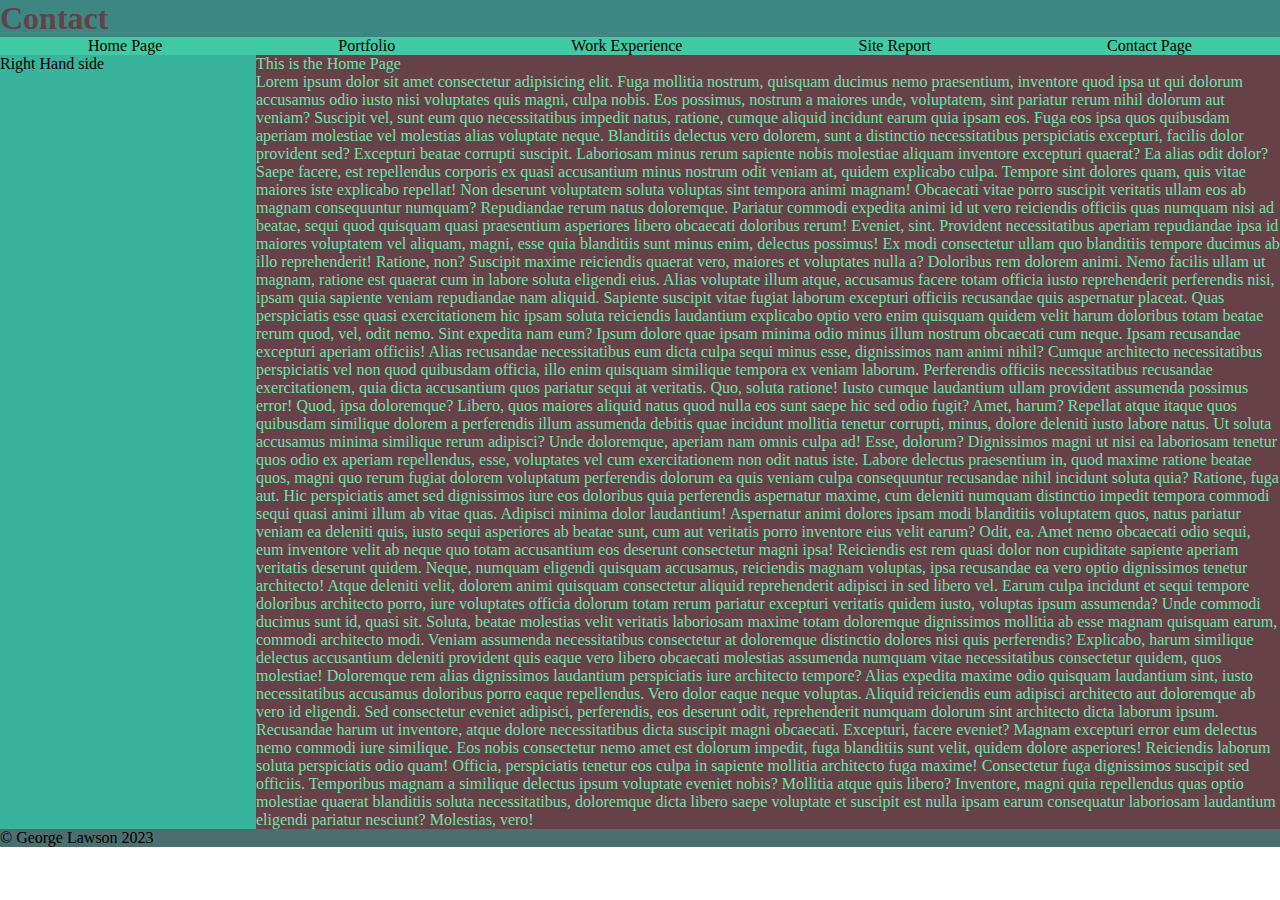
==== contact.html @ 68b1613f "Menu Links & Titles" ====
<!DOCTYPE html>
<html lang="en">
<head>
    <meta charset="UTF-8">
    <meta http-equiv="X-UA-Compatible" content="IE=edge">
    <meta name="viewport" content="width=device-width, initial-scale=1.0">
    <title>Contact</title>
    <link rel="stylesheet" href="style.css">
    <link rel="stylesheet" href="style.css" media="screen">
    <link rel="stylesheet" href="mobile.css" media="screen and (max-width: 800px)">
    <link rel="stylesheet" href="desktop.css" media="screen and (min-width: 800px)">
</head>
<body id="clicked">

    <header>

    <a class="on showNavFlip" href="#clicked"></a>
    <a class="off showNav" href="#"></a>

    <h1>Contact</h1>
    </header>

    <nav>
        <ul>
            <li>Home Page
                <ul>
                    <li><a href="index.html">Home Page</a></li>
                </ul>
            </li>
            <li>Portfolio
                <ul>
                    <li><a href="portfolio.html">Portfolio</a></li>
                </ul>
            </li>
            <li>Work Experience
                <ul>
                    <li><a href="workexperience.html">Work Experience</a></li>
                </ul>
            </li>
            <li>Site Report
                <ul>
                    <li><a href="sitereport.html">Site Report</a></li>
                </ul>
            </li>
            <li>Contact Page
                <ul>
                    <li><a href="contact.html">Contact Page</a></li>
                </ul>
            </li>
        </ul>
    </nav>

    <main>
        <p>This is the Home Page</p>
        <p>Lorem ipsum dolor sit amet consectetur adipisicing elit. Fuga mollitia nostrum, quisquam ducimus nemo praesentium, inventore quod ipsa ut qui dolorum accusamus odio iusto nisi voluptates quis magni, culpa nobis.
        Eos possimus, nostrum a maiores unde, voluptatem, sint pariatur rerum nihil dolorum aut veniam? Suscipit vel, sunt eum quo necessitatibus impedit natus, ratione, cumque aliquid incidunt earum quia ipsam eos.
        Fuga eos ipsa quos quibusdam aperiam molestiae vel molestias alias voluptate neque. Blanditiis delectus vero dolorem, sunt a distinctio necessitatibus perspiciatis excepturi, facilis dolor provident sed? Excepturi beatae corrupti suscipit.
        Laboriosam minus rerum sapiente nobis molestiae aliquam inventore excepturi quaerat? Ea alias odit dolor? Saepe facere, est repellendus corporis ex quasi accusantium minus nostrum odit veniam at, quidem explicabo culpa.
        Tempore sint dolores quam, quis vitae maiores iste explicabo repellat! Non deserunt voluptatem soluta voluptas sint tempora animi magnam! Obcaecati vitae porro suscipit veritatis ullam eos ab magnam consequuntur numquam?
        Repudiandae rerum natus doloremque. Pariatur commodi expedita animi id ut vero reiciendis officiis quas numquam nisi ad beatae, sequi quod quisquam quasi praesentium asperiores libero obcaecati doloribus rerum! Eveniet, sint.
        Provident necessitatibus aperiam repudiandae ipsa id maiores voluptatem vel aliquam, magni, esse quia blanditiis sunt minus enim, delectus possimus! Ex modi consectetur ullam quo blanditiis tempore ducimus ab illo reprehenderit!
        Ratione, non? Suscipit maxime reiciendis quaerat vero, maiores et voluptates nulla a? Doloribus rem dolorem animi. Nemo facilis ullam ut magnam, ratione est quaerat cum in labore soluta eligendi eius.
        Alias voluptate illum atque, accusamus facere totam officia iusto reprehenderit perferendis nisi, ipsam quia sapiente veniam repudiandae nam aliquid. Sapiente suscipit vitae fugiat laborum excepturi officiis recusandae quis aspernatur placeat.
        Quas perspiciatis esse quasi exercitationem hic ipsam soluta reiciendis laudantium explicabo optio vero enim quisquam quidem velit harum doloribus totam beatae rerum quod, vel, odit nemo. Sint expedita nam eum?
        Ipsum dolore quae ipsam minima odio minus illum nostrum obcaecati cum neque. Ipsam recusandae excepturi aperiam officiis! Alias recusandae necessitatibus eum dicta culpa sequi minus esse, dignissimos nam animi nihil?
        Cumque architecto necessitatibus perspiciatis vel non quod quibusdam officia, illo enim quisquam similique tempora ex veniam laborum. Perferendis officiis necessitatibus recusandae exercitationem, quia dicta accusantium quos pariatur sequi at veritatis.
        Quo, soluta ratione! Iusto cumque laudantium ullam provident assumenda possimus error! Quod, ipsa doloremque? Libero, quos maiores aliquid natus quod nulla eos sunt saepe hic sed odio fugit? Amet, harum?
        Repellat atque itaque quos quibusdam similique dolorem a perferendis illum assumenda debitis quae incidunt mollitia tenetur corrupti, minus, dolore deleniti iusto labore natus. Ut soluta accusamus minima similique rerum adipisci?
        Unde doloremque, aperiam nam omnis culpa ad! Esse, dolorum? Dignissimos magni ut nisi ea laboriosam tenetur quos odio ex aperiam repellendus, esse, voluptates vel cum exercitationem non odit natus iste.
        Labore delectus praesentium in, quod maxime ratione beatae quos, magni quo rerum fugiat dolorem voluptatum perferendis dolorum ea quis veniam culpa consequuntur recusandae nihil incidunt soluta quia? Ratione, fuga aut.
        Hic perspiciatis amet sed dignissimos iure eos doloribus quia perferendis aspernatur maxime, cum deleniti numquam distinctio impedit tempora commodi sequi quasi animi illum ab vitae quas. Adipisci minima dolor laudantium!
        Aspernatur animi dolores ipsam modi blanditiis voluptatem quos, natus pariatur veniam ea deleniti quis, iusto sequi asperiores ab beatae sunt, cum aut veritatis porro inventore eius velit earum? Odit, ea.
        Amet nemo obcaecati odio sequi, eum inventore velit ab neque quo totam accusantium eos deserunt consectetur magni ipsa! Reiciendis est rem quasi dolor non cupiditate sapiente aperiam veritatis deserunt quidem.
        Neque, numquam eligendi quisquam accusamus, reiciendis magnam voluptas, ipsa recusandae ea vero optio dignissimos tenetur architecto! Atque deleniti velit, dolorem animi quisquam consectetur aliquid reprehenderit adipisci in sed libero vel.
        Earum culpa incidunt et sequi tempore doloribus architecto porro, iure voluptates officia dolorum totam rerum pariatur excepturi veritatis quidem iusto, voluptas ipsum assumenda? Unde commodi ducimus sunt id, quasi sit.
        Soluta, beatae molestias velit veritatis laboriosam maxime totam doloremque dignissimos mollitia ab esse magnam quisquam earum, commodi architecto modi. Veniam assumenda necessitatibus consectetur at doloremque distinctio dolores nisi quis perferendis?
        Explicabo, harum similique delectus accusantium deleniti provident quis eaque vero libero obcaecati molestias assumenda numquam vitae necessitatibus consectetur quidem, quos molestiae! Doloremque rem alias dignissimos laudantium perspiciatis iure architecto tempore?
        Alias expedita maxime odio quisquam laudantium sint, iusto necessitatibus accusamus doloribus porro eaque repellendus. Vero dolor eaque neque voluptas. Aliquid reiciendis eum adipisci architecto aut doloremque ab vero id eligendi.
        Sed consectetur eveniet adipisci, perferendis, eos deserunt odit, reprehenderit numquam dolorum sint architecto dicta laborum ipsum. Recusandae harum ut inventore, atque dolore necessitatibus dicta suscipit magni obcaecati. Excepturi, facere eveniet?
        Magnam excepturi error eum delectus nemo commodi iure similique. Eos nobis consectetur nemo amet est dolorum impedit, fuga blanditiis sunt velit, quidem dolore asperiores! Reiciendis laborum soluta perspiciatis odio quam!
        Officia, perspiciatis tenetur eos culpa in sapiente mollitia architecto fuga maxime! Consectetur fuga dignissimos suscipit sed officiis. Temporibus magnam a similique delectus ipsum voluptate eveniet nobis? Mollitia atque quis libero?
        Inventore, magni quia repellendus quas optio molestiae quaerat blanditiis soluta necessitatibus, doloremque dicta libero saepe voluptate et suscipit est nulla ipsam earum consequatur laboriosam laudantium eligendi pariatur nesciunt? Molestias, vero!</p>
    </main>

    <aside>
        Right Hand side
    </aside>

    <footer>
        &copy George Lawson 2023
    </footer>
    
</body>
</html>
---- style.css ----
/*
Style.css
Shift Alt + A
*/

* {
    margin: 0;
    padding: 0;
}


header {
    background-color: #3D8682;
    color: #664147;
    grid-area: header;
}

nav {
    background-color: #40C9A2;
    grid-area: nav;
}

main {
    background-color: #664147;
    color: #72E0AC;
    grid-area: main;
}

aside {
    background-color: #38B39C;
    grid-area: aside;
}

footer {
    background-color: #4B6F6E;
    grid-area: footer;
}

/* Using an element selector to view headings without a class */
/* h1 {
    color:red;
    background-color:black;
} */

/* Using a defualt class to assign a colour, background and font to specific elements */
.defaultClass {
    color:rgb(34, 235, 218);
    background-color: pink;
    font-size: 100px;
}

.myForm{
    border-radius: 40px;
    border: 5px solid #666;
    box-shadow: 5px 5px 5px;
}
---- style.css ----
/*
Style.css
Shift Alt + A
*/

* {
    margin: 0;
    padding: 0;
}


header {
    background-color: #3D8682;
    color: #664147;
    grid-area: header;
}

nav {
    background-color: #40C9A2;
    grid-area: nav;
}

main {
    background-color: #664147;
    color: #72E0AC;
    grid-area: main;
}

aside {
    background-color: #38B39C;
    grid-area: aside;
}

footer {
    background-color: #4B6F6E;
    grid-area: footer;
}

/* Using an element selector to view headings without a class */
/* h1 {
    color:red;
    background-color:black;
} */

/* Using a defualt class to assign a colour, background and font to specific elements */
.defaultClass {
    color:rgb(34, 235, 218);
    background-color: pink;
    font-size: 100px;
}

.myForm{
    border-radius: 40px;
    border: 5px solid #666;
    box-shadow: 5px 5px 5px;
}
---- mobile.css ----
body {
    display: grid;
    grid-template-columns: 100%;
    grid-template-rows: auto;
    grid-template-areas:
        "header"
        "main"
        "aside"
        "footer"
        ;
}

.showNav {
    height: 0.8em;
    width: 1.25em;
    display: block;
    border-top: 0.2em solid #E5F9E0;
    border-bottom: 0.2em solid #E5F9E0;
    border-radius: 0.1em;
}

.showNav::before {
    content: '';
    position:absolute;
    width: 1.25em;
    margin-top: 0.3em;
    border-top: 0.2em solid #E5F9E0;
}

nav {
    display: block;
    background-color: #E5F9E0;
    position: fixed;
    top: 0;
    width: 50%;
    left: 50%;
    height: 75vh;
    transition: transform 0.5s ease-in;
}

.clicked .on {
    display: block;
}

#clicked .off {
display: none;
}

#clicked:target .on {
    display: none;
}

#clicked:target .off {
    display: block;
}

#clicked:target nav {
    display: block;
    transform: translate(150%,0)
}

.showNavFlip {
    height: 0.8em;
    width: 1.25em;
    display: block;
    border-top: 0.2em solid rgba(255, 255, 255, 0);
    border-bottom: 0.2em solid rgba(255, 255, 255, 0);
    border-radius: 0.1em;
}

.showNavFlip::before {
    content: '';
    position:absolute;
    width: 1.25em;
    margin-top: 0.3em;
    border-top: 0.2em solid white;
}
---- desktop.css ----
body {
    display: grid;
    grid-template-columns: 20% 60% 20%;
    grid-template-rows: auto;
    grid-template-areas:
        "header header header"
        "nav nav nav"
        "aside main main"
        "footer footer footer"
        ;
}

nav ul {
    list-style-type: none;
    display: grid;
    grid-template-columns: repeat(5, auto);
    text-align: center;
}

nav ul a {
    text-decoration: none;
    color: #664147;
}

nav > ul > li {
    position: relative;
}

nav ul ul {
    position: absolute;
    display: block;
    background-color: #A3F7B5;
    padding: 0;
    width: 100%;
    opacity: 0;
    transition: opacity 0.2s ease-in;
    pointer-events: none;
}

nav > ul > li:hover ul {
    opacity: 1;
    pointer-events: auto;
}

nav li ul li:hover {
    background-color: #E5F9E0;
}
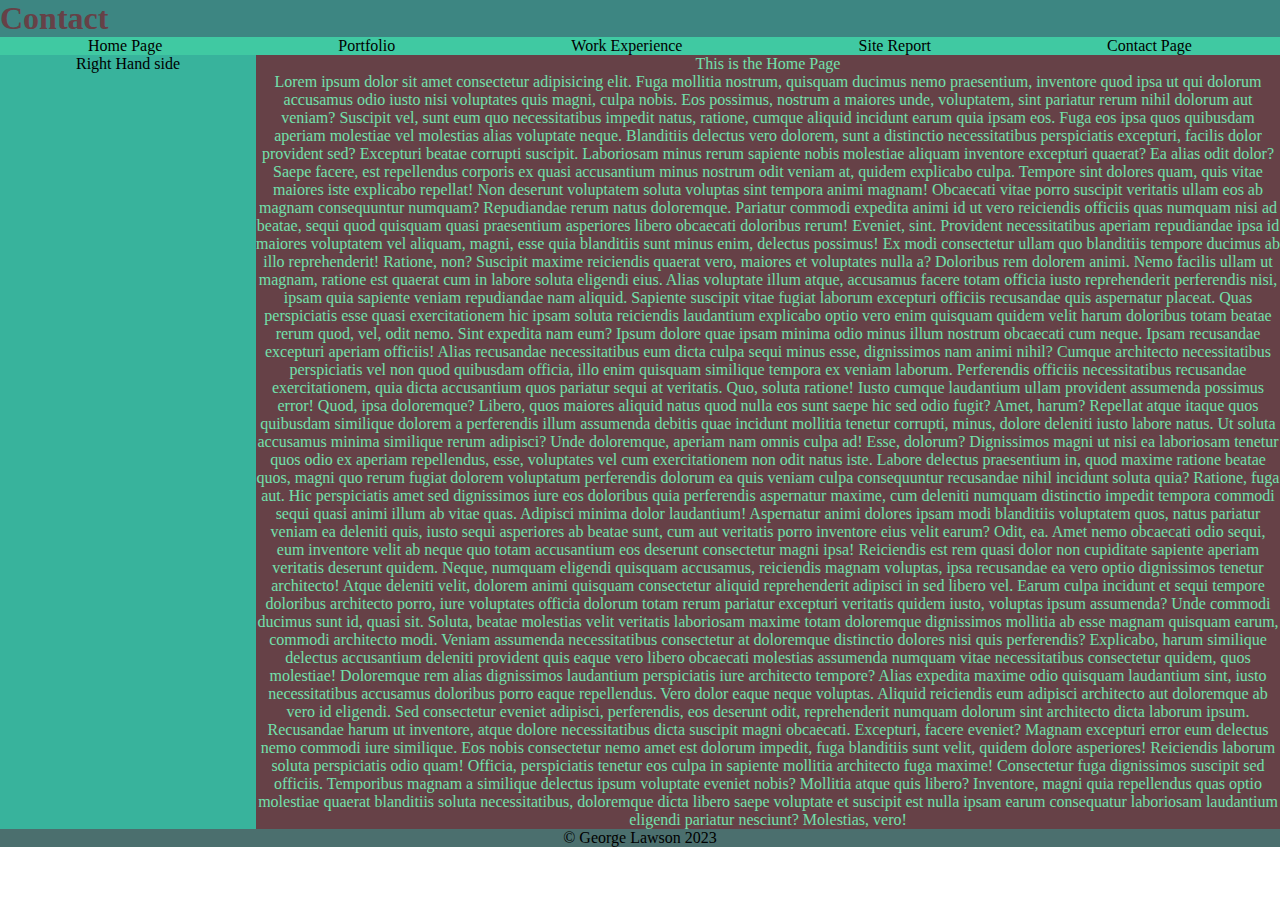
==== commit 71146c9f: "Changes 15:00 on 10 Mar 22" ====
--- a/contact.html
+++ b/contact.html
@@ -24,27 +24,27 @@
         <ul>
             <li>Home Page
                 <ul>
-                    <li><a href="index.html">Home Page</a></li>
+                    <li><a href="index.html">Home</a></li>
                 </ul>
             </li>
             <li>Portfolio
                 <ul>
-                    <li><a href="portfolio.html">Portfolio</a></li>
+                    <li><a href="portfolio.html">My Work</a></li>
                 </ul>
             </li>
             <li>Work Experience
                 <ul>
-                    <li><a href="workexperience.html">Work Experience</a></li>
+                    <li><a href="workexperience.html">Quality Assurance</a></li>
                 </ul>
             </li>
             <li>Site Report
                 <ul>
-                    <li><a href="sitereport.html">Site Report</a></li>
+                    <li><a href="sitereport.html">Report</a></li>
                 </ul>
             </li>
             <li>Contact Page
                 <ul>
-                    <li><a href="contact.html">Contact Page</a></li>
+                    <li><a href="contact.html">Contact Me</a></li>
                 </ul>
             </li>
         </ul>
--- a/style.css
+++ b/style.css
@@ -18,22 +18,26 @@
 nav {
     background-color: #40C9A2;
     grid-area: nav;
+    text-align: center;
 }
 
 main {
     background-color: #664147;
     color: #72E0AC;
     grid-area: main;
+    text-align: center;
 }
 
 aside {
     background-color: #38B39C;
     grid-area: aside;
+    text-align: center;
 }
 
 footer {
     background-color: #4B6F6E;
     grid-area: footer;
+    text-align: center;
 }
 
 /* Using an element selector to view headings without a class */
@@ -54,3 +58,23 @@
     border: 5px solid #666;
     box-shadow: 5px 5px 5px;
 }
+
+.scroller {
+    padding:1rem;
+    background: #3D8682;
+    border-radius: 10px;
+    max-width: 1000px;
+    width: 200vw;
+    margin: auto;
+}
+
+.image-box {
+    display: flex;
+    gap: 40px;
+    overflow-x: auto;
+}
+
+.image-box img {
+    height: 300px;
+    width: 1000px;
+}--- a/style.css
+++ b/style.css
@@ -18,22 +18,26 @@
 nav {
     background-color: #40C9A2;
     grid-area: nav;
+    text-align: center;
 }
 
 main {
     background-color: #664147;
     color: #72E0AC;
     grid-area: main;
+    text-align: center;
 }
 
 aside {
     background-color: #38B39C;
     grid-area: aside;
+    text-align: center;
 }
 
 footer {
     background-color: #4B6F6E;
     grid-area: footer;
+    text-align: center;
 }
 
 /* Using an element selector to view headings without a class */
@@ -54,3 +58,23 @@
     border: 5px solid #666;
     box-shadow: 5px 5px 5px;
 }
+
+.scroller {
+    padding:1rem;
+    background: #3D8682;
+    border-radius: 10px;
+    max-width: 1000px;
+    width: 200vw;
+    margin: auto;
+}
+
+.image-box {
+    display: flex;
+    gap: 40px;
+    overflow-x: auto;
+}
+
+.image-box img {
+    height: 300px;
+    width: 1000px;
+}--- a/mobile.css
+++ b/mobile.css
@@ -66,6 +66,8 @@
     border-top: 0.2em solid rgba(255, 255, 255, 0);
     border-bottom: 0.2em solid rgba(255, 255, 255, 0);
     border-radius: 0.1em;
+
+
 }
 
 .showNavFlip::before {
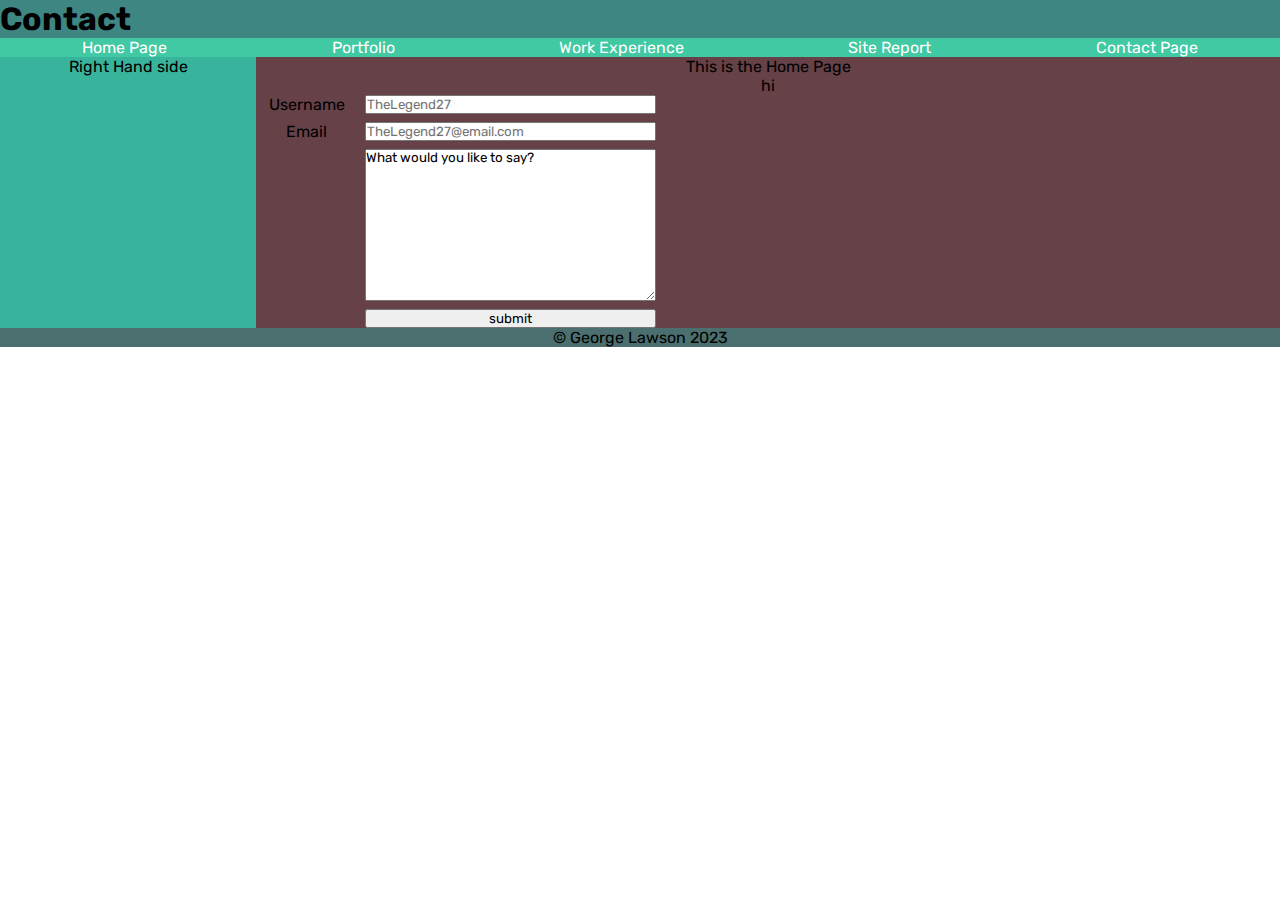
==== commit f6973cdf: "Begining to impliment forms" ====
--- a/contact.html
+++ b/contact.html
@@ -22,27 +22,27 @@
 
     <nav>
         <ul>
-            <li>Home Page
+            <li class="menutitle">Home Page
                 <ul>
                     <li><a href="index.html">Home</a></li>
                 </ul>
             </li>
-            <li>Portfolio
+            <li class="menutitle">Portfolio
                 <ul>
                     <li><a href="portfolio.html">My Work</a></li>
                 </ul>
             </li>
-            <li>Work Experience
+            <li class="menutitle">Work Experience
                 <ul>
                     <li><a href="workexperience.html">Quality Assurance</a></li>
                 </ul>
             </li>
-            <li>Site Report
+            <li class="menutitle">Site Report
                 <ul>
                     <li><a href="sitereport.html">Report</a></li>
                 </ul>
             </li>
-            <li>Contact Page
+            <li class="menutitle">Contact Page
                 <ul>
                     <li><a href="contact.html">Contact Me</a></li>
                 </ul>
@@ -52,34 +52,20 @@
 
     <main>
         <p>This is the Home Page</p>
-        <p>Lorem ipsum dolor sit amet consectetur adipisicing elit. Fuga mollitia nostrum, quisquam ducimus nemo praesentium, inventore quod ipsa ut qui dolorum accusamus odio iusto nisi voluptates quis magni, culpa nobis.
-        Eos possimus, nostrum a maiores unde, voluptatem, sint pariatur rerum nihil dolorum aut veniam? Suscipit vel, sunt eum quo necessitatibus impedit natus, ratione, cumque aliquid incidunt earum quia ipsam eos.
-        Fuga eos ipsa quos quibusdam aperiam molestiae vel molestias alias voluptate neque. Blanditiis delectus vero dolorem, sunt a distinctio necessitatibus perspiciatis excepturi, facilis dolor provident sed? Excepturi beatae corrupti suscipit.
-        Laboriosam minus rerum sapiente nobis molestiae aliquam inventore excepturi quaerat? Ea alias odit dolor? Saepe facere, est repellendus corporis ex quasi accusantium minus nostrum odit veniam at, quidem explicabo culpa.
-        Tempore sint dolores quam, quis vitae maiores iste explicabo repellat! Non deserunt voluptatem soluta voluptas sint tempora animi magnam! Obcaecati vitae porro suscipit veritatis ullam eos ab magnam consequuntur numquam?
-        Repudiandae rerum natus doloremque. Pariatur commodi expedita animi id ut vero reiciendis officiis quas numquam nisi ad beatae, sequi quod quisquam quasi praesentium asperiores libero obcaecati doloribus rerum! Eveniet, sint.
-        Provident necessitatibus aperiam repudiandae ipsa id maiores voluptatem vel aliquam, magni, esse quia blanditiis sunt minus enim, delectus possimus! Ex modi consectetur ullam quo blanditiis tempore ducimus ab illo reprehenderit!
-        Ratione, non? Suscipit maxime reiciendis quaerat vero, maiores et voluptates nulla a? Doloribus rem dolorem animi. Nemo facilis ullam ut magnam, ratione est quaerat cum in labore soluta eligendi eius.
-        Alias voluptate illum atque, accusamus facere totam officia iusto reprehenderit perferendis nisi, ipsam quia sapiente veniam repudiandae nam aliquid. Sapiente suscipit vitae fugiat laborum excepturi officiis recusandae quis aspernatur placeat.
-        Quas perspiciatis esse quasi exercitationem hic ipsam soluta reiciendis laudantium explicabo optio vero enim quisquam quidem velit harum doloribus totam beatae rerum quod, vel, odit nemo. Sint expedita nam eum?
-        Ipsum dolore quae ipsam minima odio minus illum nostrum obcaecati cum neque. Ipsam recusandae excepturi aperiam officiis! Alias recusandae necessitatibus eum dicta culpa sequi minus esse, dignissimos nam animi nihil?
-        Cumque architecto necessitatibus perspiciatis vel non quod quibusdam officia, illo enim quisquam similique tempora ex veniam laborum. Perferendis officiis necessitatibus recusandae exercitationem, quia dicta accusantium quos pariatur sequi at veritatis.
-        Quo, soluta ratione! Iusto cumque laudantium ullam provident assumenda possimus error! Quod, ipsa doloremque? Libero, quos maiores aliquid natus quod nulla eos sunt saepe hic sed odio fugit? Amet, harum?
-        Repellat atque itaque quos quibusdam similique dolorem a perferendis illum assumenda debitis quae incidunt mollitia tenetur corrupti, minus, dolore deleniti iusto labore natus. Ut soluta accusamus minima similique rerum adipisci?
-        Unde doloremque, aperiam nam omnis culpa ad! Esse, dolorum? Dignissimos magni ut nisi ea laboriosam tenetur quos odio ex aperiam repellendus, esse, voluptates vel cum exercitationem non odit natus iste.
-        Labore delectus praesentium in, quod maxime ratione beatae quos, magni quo rerum fugiat dolorem voluptatum perferendis dolorum ea quis veniam culpa consequuntur recusandae nihil incidunt soluta quia? Ratione, fuga aut.
-        Hic perspiciatis amet sed dignissimos iure eos doloribus quia perferendis aspernatur maxime, cum deleniti numquam distinctio impedit tempora commodi sequi quasi animi illum ab vitae quas. Adipisci minima dolor laudantium!
-        Aspernatur animi dolores ipsam modi blanditiis voluptatem quos, natus pariatur veniam ea deleniti quis, iusto sequi asperiores ab beatae sunt, cum aut veritatis porro inventore eius velit earum? Odit, ea.
-        Amet nemo obcaecati odio sequi, eum inventore velit ab neque quo totam accusantium eos deserunt consectetur magni ipsa! Reiciendis est rem quasi dolor non cupiditate sapiente aperiam veritatis deserunt quidem.
-        Neque, numquam eligendi quisquam accusamus, reiciendis magnam voluptas, ipsa recusandae ea vero optio dignissimos tenetur architecto! Atque deleniti velit, dolorem animi quisquam consectetur aliquid reprehenderit adipisci in sed libero vel.
-        Earum culpa incidunt et sequi tempore doloribus architecto porro, iure voluptates officia dolorum totam rerum pariatur excepturi veritatis quidem iusto, voluptas ipsum assumenda? Unde commodi ducimus sunt id, quasi sit.
-        Soluta, beatae molestias velit veritatis laboriosam maxime totam doloremque dignissimos mollitia ab esse magnam quisquam earum, commodi architecto modi. Veniam assumenda necessitatibus consectetur at doloremque distinctio dolores nisi quis perferendis?
-        Explicabo, harum similique delectus accusantium deleniti provident quis eaque vero libero obcaecati molestias assumenda numquam vitae necessitatibus consectetur quidem, quos molestiae! Doloremque rem alias dignissimos laudantium perspiciatis iure architecto tempore?
-        Alias expedita maxime odio quisquam laudantium sint, iusto necessitatibus accusamus doloribus porro eaque repellendus. Vero dolor eaque neque voluptas. Aliquid reiciendis eum adipisci architecto aut doloremque ab vero id eligendi.
-        Sed consectetur eveniet adipisci, perferendis, eos deserunt odit, reprehenderit numquam dolorum sint architecto dicta laborum ipsum. Recusandae harum ut inventore, atque dolore necessitatibus dicta suscipit magni obcaecati. Excepturi, facere eveniet?
-        Magnam excepturi error eum delectus nemo commodi iure similique. Eos nobis consectetur nemo amet est dolorum impedit, fuga blanditiis sunt velit, quidem dolore asperiores! Reiciendis laborum soluta perspiciatis odio quam!
-        Officia, perspiciatis tenetur eos culpa in sapiente mollitia architecto fuga maxime! Consectetur fuga dignissimos suscipit sed officiis. Temporibus magnam a similique delectus ipsum voluptate eveniet nobis? Mollitia atque quis libero?
-        Inventore, magni quia repellendus quas optio molestiae quaerat blanditiis soluta necessitatibus, doloremque dicta libero saepe voluptate et suscipit est nulla ipsam earum consequatur laboriosam laudantium eligendi pariatur nesciunt? Molestias, vero!</p>
+        <p>hi</p>
+        <form action="mailto:george27lawson@gmail.com?subjectContact Form" method="get">
+            <label for="username">Username</label>
+            <input type="text" name="username" id="username" placeholder="TheLegend27">
+
+            <label for="email">Email</label>
+            <input type="text" name="email" id="email" placeholder="TheLegend27@email.com">
+
+            <textarea name="emailbody" cols="30" rows="10">What would you like to say?</textarea>
+            </select>
+
+
+            <input type="submit" value="submit">
+        </form>
     </main>
 
     <aside>
--- a/style.css
+++ b/style.css
@@ -2,12 +2,20 @@
 Style.css
 Shift Alt + A
 */
+@import url('https://fonts.googleapis.com/css2?family=Lato:wght@700&family=Oswald:wght@200&family=Rubik:wght@500&display=swap');
 
 * {
     margin: 0;
     padding: 0;
 }
 
+*{
+    color: rgb(0, 0, 0);
+    font-family: 'Lato', sans-serif;
+    font-family: 'Oswald', sans-serif;
+    font-family: 'Rubik', sans-serif;
+
+}
 
 header {
     background-color: #3D8682;
@@ -40,41 +48,54 @@
     text-align: center;
 }
 
-/* Using an element selector to view headings without a class */
-/* h1 {
-    color:red;
-    background-color:black;
-} */
-
-/* Using a defualt class to assign a colour, background and font to specific elements */
-.defaultClass {
-    color:rgb(34, 235, 218);
-    background-color: pink;
-    font-size: 100px;
-}
-
 .myForm{
     border-radius: 40px;
     border: 5px solid #666;
     box-shadow: 5px 5px 5px;
 }
 
+/* Creating the scroller class */
 .scroller {
     padding:1rem;
-    background: #3D8682;
+    background: #ffffff96;
     border-radius: 10px;
+    box-shadow: rgb(38, 57, 77) 0px 20px 30px -10px;
     max-width: 1000px;
-    width: 200vw;
+    width: 500vw;
     margin: auto;
 }
 
+/* implimenting the image boxes, spacing of 40px and palcing on the x axis */
 .image-box {
     display: flex;
     gap: 40px;
     overflow-x: auto;
+    scroll-snap-type: x mandatory;
 }
 
+/* Settiing image size and alignment in the scroller widget */
 .image-box img {
+    scroll-snap-align: center;
     height: 300px;
     width: 1000px;
+}
+
+/* Structure of the form using a grid layout */
+form {
+    display: grid;
+    width: 400px;
+    grid-template: 25% 75%;
+    grid-gap: 0.5em
+}
+
+input[type="submit"] {
+    grid-column: 2;
+}
+
+textarea {
+    grid-column: 2;
+}
+
+.menutitle{
+    color: white
 }--- a/style.css
+++ b/style.css
@@ -2,12 +2,20 @@
 Style.css
 Shift Alt + A
 */
+@import url('https://fonts.googleapis.com/css2?family=Lato:wght@700&family=Oswald:wght@200&family=Rubik:wght@500&display=swap');
 
 * {
     margin: 0;
     padding: 0;
 }
 
+*{
+    color: rgb(0, 0, 0);
+    font-family: 'Lato', sans-serif;
+    font-family: 'Oswald', sans-serif;
+    font-family: 'Rubik', sans-serif;
+
+}
 
 header {
     background-color: #3D8682;
@@ -40,41 +48,54 @@
     text-align: center;
 }
 
-/* Using an element selector to view headings without a class */
-/* h1 {
-    color:red;
-    background-color:black;
-} */
-
-/* Using a defualt class to assign a colour, background and font to specific elements */
-.defaultClass {
-    color:rgb(34, 235, 218);
-    background-color: pink;
-    font-size: 100px;
-}
-
 .myForm{
     border-radius: 40px;
     border: 5px solid #666;
     box-shadow: 5px 5px 5px;
 }
 
+/* Creating the scroller class */
 .scroller {
     padding:1rem;
-    background: #3D8682;
+    background: #ffffff96;
     border-radius: 10px;
+    box-shadow: rgb(38, 57, 77) 0px 20px 30px -10px;
     max-width: 1000px;
-    width: 200vw;
+    width: 500vw;
     margin: auto;
 }
 
+/* implimenting the image boxes, spacing of 40px and palcing on the x axis */
 .image-box {
     display: flex;
     gap: 40px;
     overflow-x: auto;
+    scroll-snap-type: x mandatory;
 }
 
+/* Settiing image size and alignment in the scroller widget */
 .image-box img {
+    scroll-snap-align: center;
     height: 300px;
     width: 1000px;
+}
+
+/* Structure of the form using a grid layout */
+form {
+    display: grid;
+    width: 400px;
+    grid-template: 25% 75%;
+    grid-gap: 0.5em
+}
+
+input[type="submit"] {
+    grid-column: 2;
+}
+
+textarea {
+    grid-column: 2;
+}
+
+.menutitle{
+    color: white
 }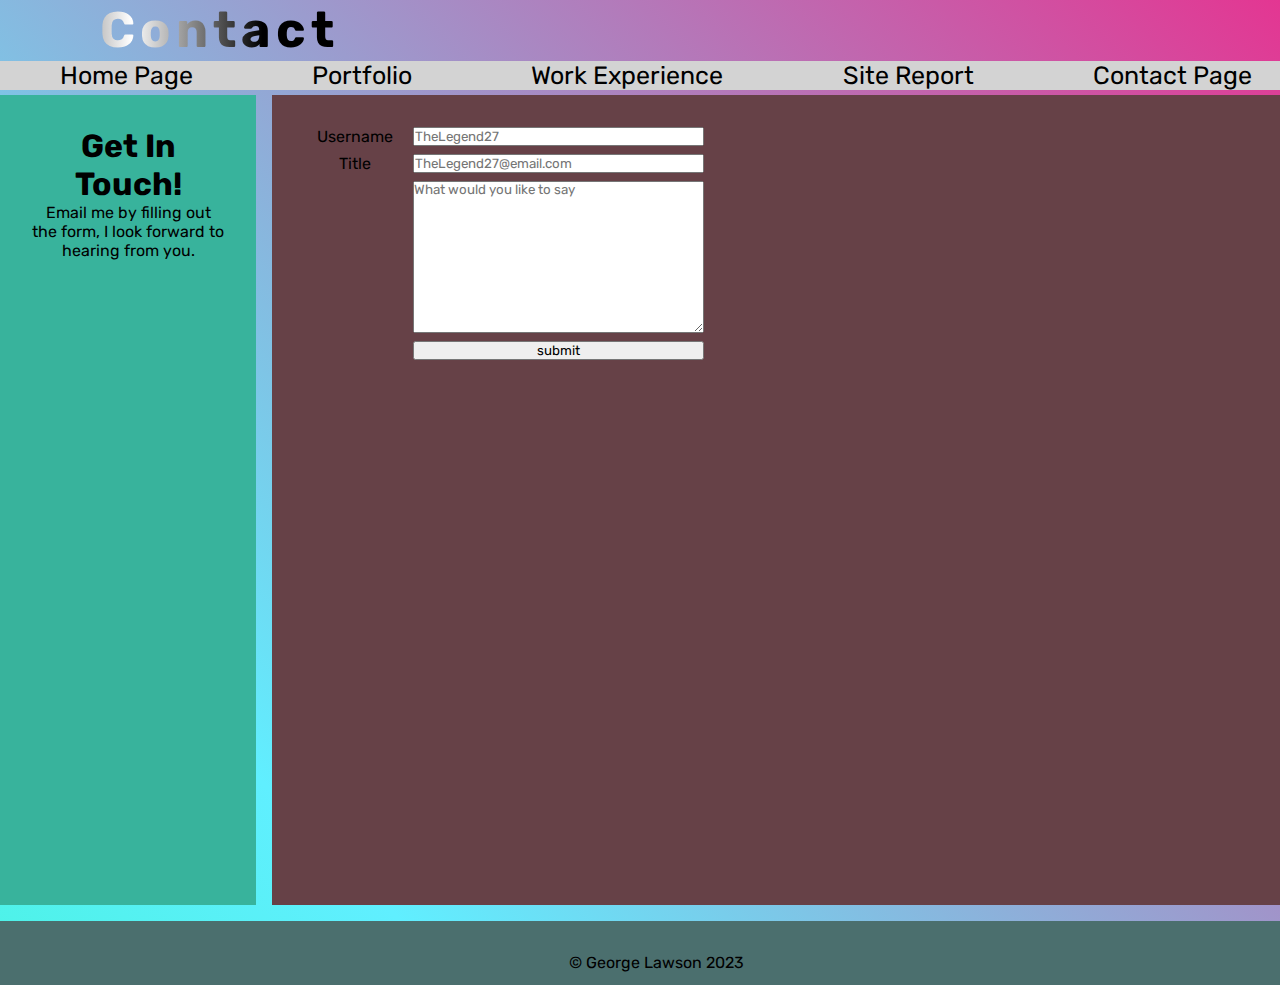
==== commit f490af66: "Mobile Css Changes" ====
--- a/contact.html
+++ b/contact.html
@@ -17,7 +17,7 @@
     <a class="on showNavFlip" href="#clicked"></a>
     <a class="off showNav" href="#"></a>
 
-    <h1>Contact</h1>
+    <h1 class="animatetext">Contact</h1>
     </header>
 
     <nav>
@@ -51,25 +51,24 @@
     </nav>
 
     <main>
-        <p>This is the Home Page</p>
-        <p>hi</p>
-        <form action="mailto:george27lawson@gmail.com?subjectContact Form" method="get">
+        <h1></h1>
+        <form action="mailto:george27lawson@gmail.com?subjectContact" method="get">
             <label for="username">Username</label>
             <input type="text" name="username" id="username" placeholder="TheLegend27">
 
-            <label for="email">Email</label>
-            <input type="text" name="email" id="email" placeholder="TheLegend27@email.com">
+            <label for="Title">Title</label>
+            <input type="text" name="subject" id="subject" placeholder="TheLegend27@email.com" required>
 
-            <textarea name="emailbody" cols="30" rows="10">What would you like to say?</textarea>
+            <textarea name="body" cols="30" rows="10" placeholder="What would you like to say" required></textarea>
             </select>
-
 
             <input type="submit" value="submit">
         </form>
     </main>
 
     <aside>
-        Right Hand side
+        <h1>Get In Touch!</h1>
+        <p>Email me by filling out the form, I look forward to hearing from you.</p>
     </aside>
 
     <footer>
--- a/style.css
+++ b/style.css
@@ -14,12 +14,35 @@
     font-family: 'Lato', sans-serif;
     font-family: 'Oswald', sans-serif;
     font-family: 'Rubik', sans-serif;
+}
+
+body {
+    height: 100vh;
+    width: 100%;
+    background: linear-gradient(45deg, #00ff87, #60efff, #ff0f7b, #f89b29);
+    background-size: 300% 300%;
+    animation: colourscroll 15s ease-in-out infinite;
+}
+
+@keyframes colourscroll{
+    0%{
+        background-position: 0 50%;
+    }
+    50%{
+        background-position: 100% 50%;
+    }
+    100%{
+        background-position: 0 50%;
+    }
 
 }
 
+.imgresize {
+    width: 100%;
+    height: auto;
+  }
+  
 header {
-    background-color: #3D8682;
-    color: #664147;
     grid-area: header;
 }
 
@@ -27,6 +50,7 @@
     background-color: #40C9A2;
     grid-area: nav;
     text-align: center;
+    font-size: 25px;
 }
 
 main {
@@ -34,18 +58,21 @@
     color: #72E0AC;
     grid-area: main;
     text-align: center;
+    padding: 2em;
 }
 
 aside {
     background-color: #38B39C;
     grid-area: aside;
     text-align: center;
+    padding: 2em;
 }
 
 footer {
     background-color: #4B6F6E;
     grid-area: footer;
     text-align: center;
+    padding: 2em;
 }
 
 .myForm{
@@ -61,7 +88,7 @@
     border-radius: 10px;
     box-shadow: rgb(38, 57, 77) 0px 20px 30px -10px;
     max-width: 1000px;
-    width: 500vw;
+    width: 75vw;
     margin: auto;
 }
 
@@ -71,13 +98,13 @@
     gap: 40px;
     overflow-x: auto;
     scroll-snap-type: x mandatory;
+    padding-bottom: 1em;
 }
 
 /* Settiing image size and alignment in the scroller widget */
 .image-box img {
     scroll-snap-align: center;
     height: 300px;
-    width: 1000px;
 }
 
 /* Structure of the form using a grid layout */
@@ -97,5 +124,37 @@
 }
 
 .menutitle{
-    color: white
+    color: black;
+    background: lightgray
+}
+
+.animatetext{
+    color: black;
+    font-size: 50px;
+    font-weight: bold;
+    letter-spacing: 5px;
+    background: linear-gradient(to right,
+    Black 0, white 10%, Black 20%);
+    -webkit-background-clip: text;
+    -webkit-text-fill-color: transparent;
+    animation: reflect 4s infinite linear;
+    padding-left: 100px;
+}
+
+@keyframes reflect {
+    0%{
+        background-position: -200px;
+    }
+
+    50%{
+        background-position: 400px;
+    }
+    100%{
+        background-position: 600px;
+    }
+}
+
+figure {
+    border: 1px black solid;
+    background: white;
 }--- a/style.css
+++ b/style.css
@@ -14,12 +14,35 @@
     font-family: 'Lato', sans-serif;
     font-family: 'Oswald', sans-serif;
     font-family: 'Rubik', sans-serif;
+}
+
+body {
+    height: 100vh;
+    width: 100%;
+    background: linear-gradient(45deg, #00ff87, #60efff, #ff0f7b, #f89b29);
+    background-size: 300% 300%;
+    animation: colourscroll 15s ease-in-out infinite;
+}
+
+@keyframes colourscroll{
+    0%{
+        background-position: 0 50%;
+    }
+    50%{
+        background-position: 100% 50%;
+    }
+    100%{
+        background-position: 0 50%;
+    }
 
 }
 
+.imgresize {
+    width: 100%;
+    height: auto;
+  }
+  
 header {
-    background-color: #3D8682;
-    color: #664147;
     grid-area: header;
 }
 
@@ -27,6 +50,7 @@
     background-color: #40C9A2;
     grid-area: nav;
     text-align: center;
+    font-size: 25px;
 }
 
 main {
@@ -34,18 +58,21 @@
     color: #72E0AC;
     grid-area: main;
     text-align: center;
+    padding: 2em;
 }
 
 aside {
     background-color: #38B39C;
     grid-area: aside;
     text-align: center;
+    padding: 2em;
 }
 
 footer {
     background-color: #4B6F6E;
     grid-area: footer;
     text-align: center;
+    padding: 2em;
 }
 
 .myForm{
@@ -61,7 +88,7 @@
     border-radius: 10px;
     box-shadow: rgb(38, 57, 77) 0px 20px 30px -10px;
     max-width: 1000px;
-    width: 500vw;
+    width: 75vw;
     margin: auto;
 }
 
@@ -71,13 +98,13 @@
     gap: 40px;
     overflow-x: auto;
     scroll-snap-type: x mandatory;
+    padding-bottom: 1em;
 }
 
 /* Settiing image size and alignment in the scroller widget */
 .image-box img {
     scroll-snap-align: center;
     height: 300px;
-    width: 1000px;
 }
 
 /* Structure of the form using a grid layout */
@@ -97,5 +124,37 @@
 }
 
 .menutitle{
-    color: white
+    color: black;
+    background: lightgray
+}
+
+.animatetext{
+    color: black;
+    font-size: 50px;
+    font-weight: bold;
+    letter-spacing: 5px;
+    background: linear-gradient(to right,
+    Black 0, white 10%, Black 20%);
+    -webkit-background-clip: text;
+    -webkit-text-fill-color: transparent;
+    animation: reflect 4s infinite linear;
+    padding-left: 100px;
+}
+
+@keyframes reflect {
+    0%{
+        background-position: -200px;
+    }
+
+    50%{
+        background-position: 400px;
+    }
+    100%{
+        background-position: 600px;
+    }
+}
+
+figure {
+    border: 1px black solid;
+    background: white;
 }--- a/mobile.css
+++ b/mobile.css
@@ -14,8 +14,8 @@
     height: 0.8em;
     width: 1.25em;
     display: block;
-    border-top: 0.2em solid #E5F9E0;
-    border-bottom: 0.2em solid #E5F9E0;
+    border-top: 0.2em solid white;
+    border-bottom: 0.2em solid white;
     border-radius: 0.1em;
 }
 
@@ -24,12 +24,12 @@
     position:absolute;
     width: 1.25em;
     margin-top: 0.3em;
-    border-top: 0.2em solid #E5F9E0;
+    border-top: 0.2em solid white;
 }
 
 nav {
     display: block;
-    background-color: #E5F9E0;
+    background-color: rgba(255, 255, 255, 0.5);
     position: fixed;
     top: 0;
     width: 50%;
@@ -76,4 +76,25 @@
     width: 1.25em;
     margin-top: 0.3em;
     border-top: 0.2em solid white;
-}     +}     
+
+nav ul ul {
+    background-color: #f0f0f0;
+    padding: 0;
+    width: 100%;
+
+}
+
+nav > ul > li:hover ul {
+    opacity: 1;
+    pointer-events: auto;
+}
+
+nav li ul li:hover {
+    background-color: #04b8ff;
+}
+
+ul {
+    list-style-type: none;
+  }
+
--- a/desktop.css
+++ b/desktop.css
@@ -1,13 +1,16 @@
+
 body {
     display: grid;
     grid-template-columns: 20% 60% 20%;
-    grid-template-rows: auto;
+    grid-template-rows: 5% 2% 90% 3%;
     grid-template-areas:
         "header header header"
         "nav nav nav"
         "aside main main"
         "footer footer footer"
         ;
+    grid-gap: 1em;
+    height: 100vh;
 }
 
 nav ul {
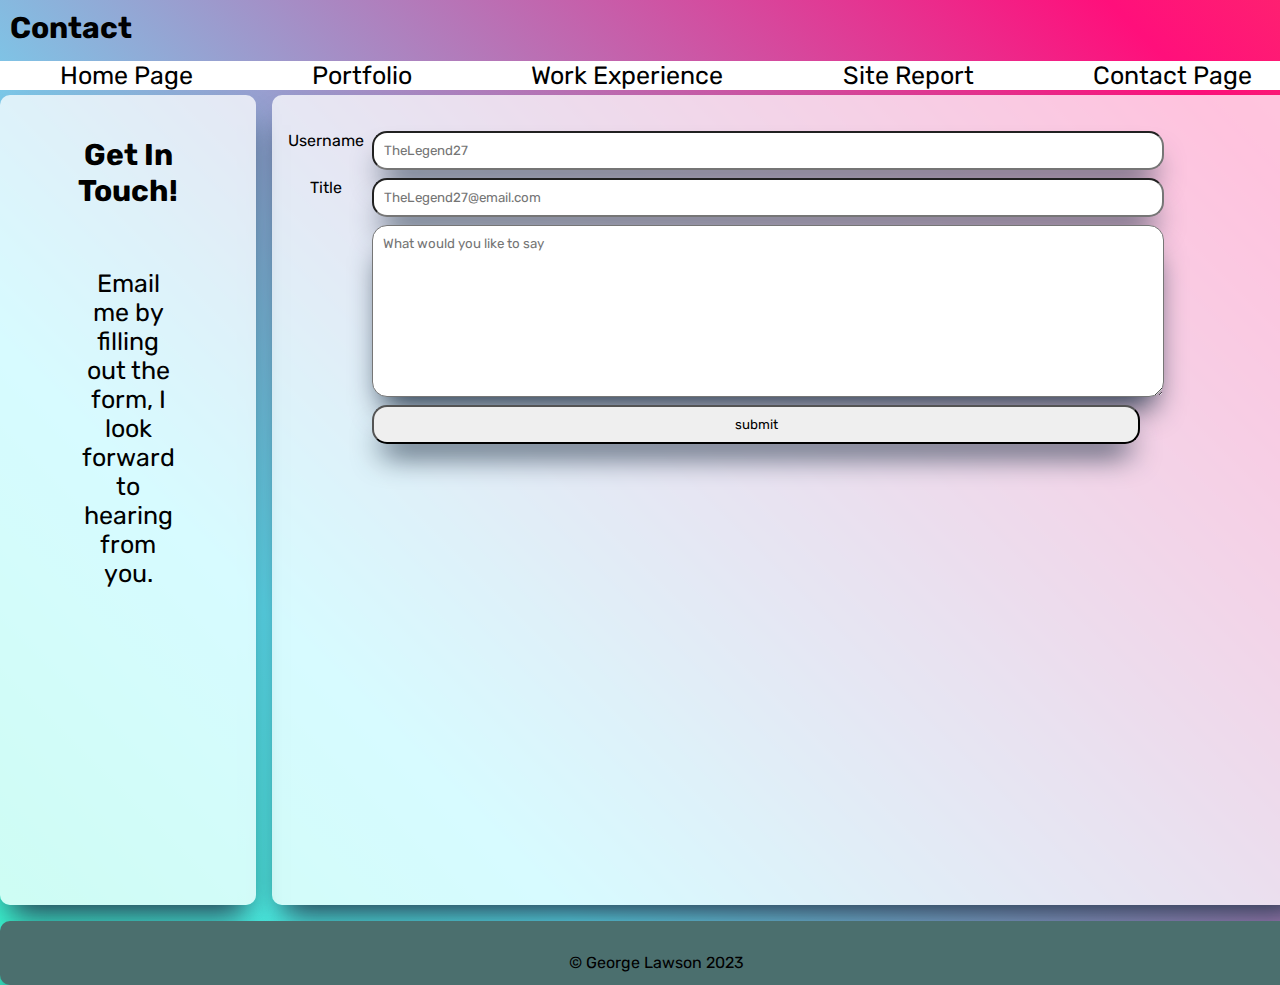
==== commit 7d2ab1a2: "various master changes" ====
--- a/contact.html
+++ b/contact.html
@@ -60,9 +60,8 @@
             <input type="text" name="subject" id="subject" placeholder="TheLegend27@email.com" required>
 
             <textarea name="body" cols="30" rows="10" placeholder="What would you like to say" required></textarea>
-            </select>
 
-            <input type="submit" value="submit">
+            <input type="submit" class="submitbutton" value="submit">
         </form>
     </main>
 
--- a/style.css
+++ b/style.css
@@ -20,10 +20,11 @@
     height: 100vh;
     width: 100%;
     background: linear-gradient(45deg, #00ff87, #60efff, #ff0f7b, #f89b29);
-    background-size: 300% 300%;
+    background-size: 200% 200%;
     animation: colourscroll 15s ease-in-out infinite;
 }
 
+/* Animation fof the background, scrolling gradient positions */
 @keyframes colourscroll{
     0%{
         background-position: 0 50%;
@@ -37,6 +38,7 @@
 
 }
 
+/* Make the image resize with the window */
 .imgresize {
     width: 100%;
     height: auto;
@@ -51,21 +53,27 @@
     grid-area: nav;
     text-align: center;
     font-size: 25px;
+    border-radius: 10px;
+    box-shadow: rgb(38, 57, 77) 0px 20px 30px -10px;
 }
 
 main {
-    background-color: #664147;
-    color: #72E0AC;
+    background-color: rgba(255, 255, 255, 0.75);
     grid-area: main;
     text-align: center;
-    padding: 2em;
+    padding: 1em;
+    border-radius: 10px;
+    box-shadow: rgb(38, 57, 77) 0px 20px 30px -10px;
 }
 
 aside {
-    background-color: #38B39C;
+    background-color: rgba(255, 255, 255, 0.75);
     grid-area: aside;
     text-align: center;
     padding: 2em;
+    border-radius: 10px;
+    box-shadow: rgb(38, 57, 77) 0px 20px 30px -10px;
+    
 }
 
 footer {
@@ -73,6 +81,8 @@
     grid-area: footer;
     text-align: center;
     padding: 2em;
+    border-radius: 10px;
+    box-shadow: rgb(38, 57, 77) 0px 20px 30px -10px;
 }
 
 .myForm{
@@ -83,7 +93,7 @@
 
 /* Creating the scroller class */
 .scroller {
-    padding:1rem;
+    padding:1em;
     background: #ffffff96;
     border-radius: 10px;
     box-shadow: rgb(38, 57, 77) 0px 20px 30px -10px;
@@ -95,23 +105,24 @@
 /* implimenting the image boxes, spacing of 40px and palcing on the x axis */
 .image-box {
     display: flex;
-    gap: 40px;
+    gap: 30px;
     overflow-x: auto;
     scroll-snap-type: x mandatory;
-    padding-bottom: 1em;
+    padding-bottom: 2rem;
 }
 
 /* Settiing image size and alignment in the scroller widget */
 .image-box img {
     scroll-snap-align: center;
     height: 300px;
+    max-width: 1000px;
 }
 
 /* Structure of the form using a grid layout */
 form {
     display: grid;
     width: 400px;
-    grid-template: 25% 75%;
+    grid-template: 50% 50%;
     grid-gap: 0.5em
 }
 
@@ -125,36 +136,33 @@
 
 .menutitle{
     color: black;
-    background: lightgray
-}
-
-.animatetext{
-    color: black;
-    font-size: 50px;
-    font-weight: bold;
-    letter-spacing: 5px;
-    background: linear-gradient(to right,
-    Black 0, white 10%, Black 20%);
-    -webkit-background-clip: text;
-    -webkit-text-fill-color: transparent;
-    animation: reflect 4s infinite linear;
-    padding-left: 100px;
-}
-
-@keyframes reflect {
-    0%{
-        background-position: -200px;
-    }
-
-    50%{
-        background-position: 400px;
-    }
-    100%{
-        background-position: 600px;
-    }
+    background: white;
 }
 
 figure {
     border: 1px black solid;
     background: white;
+}
+
+h1 {
+    padding: 10px;
+    font-size: 30px;
+}
+
+p {
+    padding: 2em;
+    font-size: 25px;
+}
+
+input {
+    border-radius: 15px;
+    box-shadow: rgb(38, 57, 77) 0px 20px 30px -10px;
+    padding: 10px;
+    width: 60vw
+}
+
+textarea {
+    border-radius: 15px;
+    box-shadow: rgb(38, 57, 77) 0px 20px 30px -10px;
+    padding: 10px;
 }--- a/style.css
+++ b/style.css
@@ -20,10 +20,11 @@
     height: 100vh;
     width: 100%;
     background: linear-gradient(45deg, #00ff87, #60efff, #ff0f7b, #f89b29);
-    background-size: 300% 300%;
+    background-size: 200% 200%;
     animation: colourscroll 15s ease-in-out infinite;
 }
 
+/* Animation fof the background, scrolling gradient positions */
 @keyframes colourscroll{
     0%{
         background-position: 0 50%;
@@ -37,6 +38,7 @@
 
 }
 
+/* Make the image resize with the window */
 .imgresize {
     width: 100%;
     height: auto;
@@ -51,21 +53,27 @@
     grid-area: nav;
     text-align: center;
     font-size: 25px;
+    border-radius: 10px;
+    box-shadow: rgb(38, 57, 77) 0px 20px 30px -10px;
 }
 
 main {
-    background-color: #664147;
-    color: #72E0AC;
+    background-color: rgba(255, 255, 255, 0.75);
     grid-area: main;
     text-align: center;
-    padding: 2em;
+    padding: 1em;
+    border-radius: 10px;
+    box-shadow: rgb(38, 57, 77) 0px 20px 30px -10px;
 }
 
 aside {
-    background-color: #38B39C;
+    background-color: rgba(255, 255, 255, 0.75);
     grid-area: aside;
     text-align: center;
     padding: 2em;
+    border-radius: 10px;
+    box-shadow: rgb(38, 57, 77) 0px 20px 30px -10px;
+    
 }
 
 footer {
@@ -73,6 +81,8 @@
     grid-area: footer;
     text-align: center;
     padding: 2em;
+    border-radius: 10px;
+    box-shadow: rgb(38, 57, 77) 0px 20px 30px -10px;
 }
 
 .myForm{
@@ -83,7 +93,7 @@
 
 /* Creating the scroller class */
 .scroller {
-    padding:1rem;
+    padding:1em;
     background: #ffffff96;
     border-radius: 10px;
     box-shadow: rgb(38, 57, 77) 0px 20px 30px -10px;
@@ -95,23 +105,24 @@
 /* implimenting the image boxes, spacing of 40px and palcing on the x axis */
 .image-box {
     display: flex;
-    gap: 40px;
+    gap: 30px;
     overflow-x: auto;
     scroll-snap-type: x mandatory;
-    padding-bottom: 1em;
+    padding-bottom: 2rem;
 }
 
 /* Settiing image size and alignment in the scroller widget */
 .image-box img {
     scroll-snap-align: center;
     height: 300px;
+    max-width: 1000px;
 }
 
 /* Structure of the form using a grid layout */
 form {
     display: grid;
     width: 400px;
-    grid-template: 25% 75%;
+    grid-template: 50% 50%;
     grid-gap: 0.5em
 }
 
@@ -125,36 +136,33 @@
 
 .menutitle{
     color: black;
-    background: lightgray
-}
-
-.animatetext{
-    color: black;
-    font-size: 50px;
-    font-weight: bold;
-    letter-spacing: 5px;
-    background: linear-gradient(to right,
-    Black 0, white 10%, Black 20%);
-    -webkit-background-clip: text;
-    -webkit-text-fill-color: transparent;
-    animation: reflect 4s infinite linear;
-    padding-left: 100px;
-}
-
-@keyframes reflect {
-    0%{
-        background-position: -200px;
-    }
-
-    50%{
-        background-position: 400px;
-    }
-    100%{
-        background-position: 600px;
-    }
+    background: white;
 }
 
 figure {
     border: 1px black solid;
     background: white;
+}
+
+h1 {
+    padding: 10px;
+    font-size: 30px;
+}
+
+p {
+    padding: 2em;
+    font-size: 25px;
+}
+
+input {
+    border-radius: 15px;
+    box-shadow: rgb(38, 57, 77) 0px 20px 30px -10px;
+    padding: 10px;
+    width: 60vw
+}
+
+textarea {
+    border-radius: 15px;
+    box-shadow: rgb(38, 57, 77) 0px 20px 30px -10px;
+    padding: 10px;
 }--- a/desktop.css
+++ b/desktop.css
@@ -22,7 +22,7 @@
 
 nav ul a {
     text-decoration: none;
-    color: #664147;
+    color: black;
 }
 
 nav > ul > li {
@@ -32,7 +32,7 @@
 nav ul ul {
     position: absolute;
     display: block;
-    background-color: #A3F7B5;
+    background-color: white;
     padding: 0;
     width: 100%;
     opacity: 0;
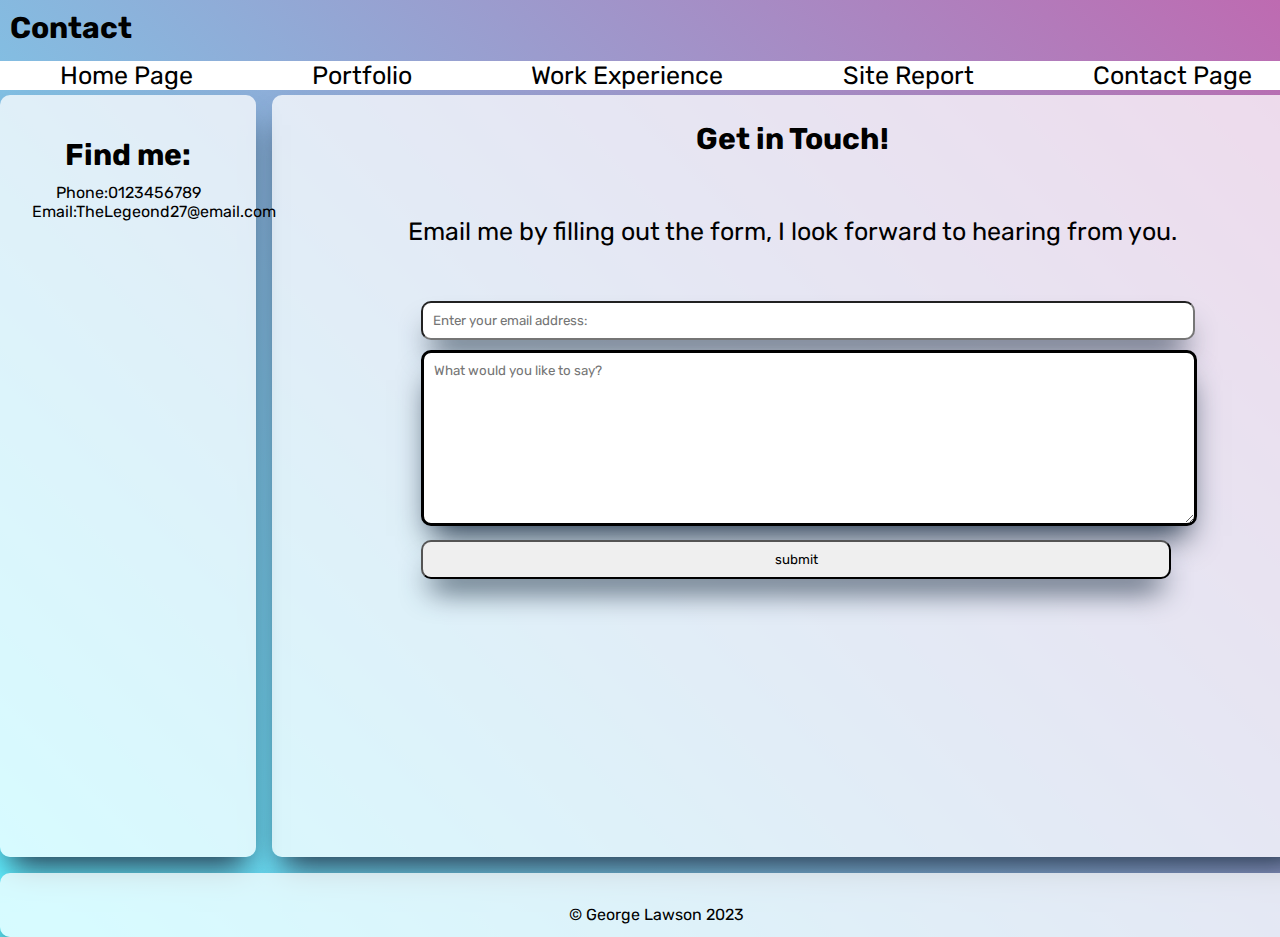
==== commit ecac7dae: "Contact Page Cente changes" ====
--- a/contact.html
+++ b/contact.html
@@ -51,23 +51,21 @@
     </nav>
 
     <main>
-        <h1></h1>
+        <h1>Get in Touch!</h1>
+        <p>Email me by filling out the form, I look forward to hearing from you.</p>
+
         <form action="mailto:george27lawson@gmail.com?subjectContact" method="get">
-            <label for="username">Username</label>
-            <input type="text" name="username" id="username" placeholder="TheLegend27">
 
-            <label for="Title">Title</label>
-            <input type="text" name="subject" id="subject" placeholder="TheLegend27@email.com" required>
+            <input type="text" name="subject" id="subject" placeholder="Enter your email address: " required>
 
-            <textarea name="body" cols="30" rows="10" placeholder="What would you like to say" required></textarea>
+            <textarea name="body" cols="30" rows="10" placeholder="What would you like to say? " required></textarea>
 
             <input type="submit" class="submitbutton" value="submit">
         </form>
     </main>
-
     <aside>
-        <h1>Get In Touch!</h1>
-        <p>Email me by filling out the form, I look forward to hearing from you.</p>
+        <h1>Find me:</h1>
+        <p1>Phone:0123456789 Email:TheLegeond27@email.com</p1>
     </aside>
 
     <footer>
--- a/style.css
+++ b/style.css
@@ -20,8 +20,8 @@
     height: 100vh;
     width: 100%;
     background: linear-gradient(45deg, #00ff87, #60efff, #ff0f7b, #f89b29);
-    background-size: 200% 200%;
-    animation: colourscroll 15s ease-in-out infinite;
+    background-size: 500% 500%;
+    animation: colourscroll 10s ease-in-out infinite;
 }
 
 /* Animation fof the background, scrolling gradient positions */
@@ -77,7 +77,7 @@
 }
 
 footer {
-    background-color: #4B6F6E;
+    background-color: rgba(255, 255, 255, 0.75);
     grid-area: footer;
     text-align: center;
     padding: 2em;
@@ -85,19 +85,47 @@
     box-shadow: rgb(38, 57, 77) 0px 20px 30px -10px;
 }
 
-.myForm{
-    border-radius: 40px;
-    border: 5px solid #666;
-    box-shadow: 5px 5px 5px;
-}
-
+.menutitle{
+    color: black;
+    background: white;
+}
+
+h1 {
+    padding: 10px;
+    font-size: 30px;
+}
+
+h2 {
+    font-size: 20px;
+    text-align: left;
+}
+
+p {
+    padding: 2em;
+    font-size: 25px;
+}
+
+/* PORTFOLIO PORTFOLIO PORTFOLIO PORTFOLIO PORTFOLIO PORTFOLIO PORTFOLIO PORTFOLIO PORTFOLIO PORTFOLIO  */
+
+.displaybox{
+    width: 95%;
+    height: auto;
+    margin: 10px;
+    padding: 20px;
+    border-radius: 10px;
+    color: rgba(255, 255, 255, 0.5);
+    text-align: left;
+    box-shadow: rgb(38, 57, 77) 0px 20px 30px -10px;;
+}
+
+/* Work Experience Work Experience Work Experience Work Experience Work Experience Work Experience Work Experience Work Experience Work Experience Work Experience  */
 /* Creating the scroller class */
 .scroller {
     padding:1em;
     background: #ffffff96;
     border-radius: 10px;
     box-shadow: rgb(38, 57, 77) 0px 20px 30px -10px;
-    max-width: 1000px;
+    max-width: 1750px;
     width: 75vw;
     margin: auto;
 }
@@ -118,51 +146,153 @@
     max-width: 1000px;
 }
 
-/* Structure of the form using a grid layout */
-form {
-    display: grid;
-    width: 400px;
-    grid-template: 50% 50%;
-    grid-gap: 0.5em
-}
-
-input[type="submit"] {
-    grid-column: 2;
-}
-
-textarea {
-    grid-column: 2;
-}
-
-.menutitle{
-    color: black;
-    background: white;
-}
-
 figure {
     border: 1px black solid;
     background: white;
 }
 
-h1 {
+.qaskills li {
+    color: rgba(0, 0, 0, 0);
+}
+
+.bar {
+    background: rgba(255, 255, 255, 0.5);
+    display: block;
+    height: 10px;
+    border: 2px solid rgba(0, 0, 0, 0.5);
+    border-radius: 5px;
+}
+
+.bar span{
+    height: 10px;
+    float: left;
+    background: linear-gradient(45deg, #00ff87, #60efff, #ff0f7b, #f89b29);
+    border-radius: 5px;
+}
+
+.jira{
+    width: 95%;
+    animation: jira 4s;
+}
+
+@keyframes jira{
+    0%{width: 0%;
+    }
+    100%{width: 95%;
+    }
+}
+
+.testrail{
+    width: 97%;
+    animation: testrail 4s;
+}
+
+@keyframes testrail{
+    0%{width: 0%;
+    }
+    100%{width: 97%;
+    }
+}
+
+.pc{
+    width: 90%;
+    animation: pc 4s;
+}
+
+@keyframes pc{
+    0%{width: 0%;
+    }
+    100%{width: 90%;
+    }
+}
+
+.vr{
+    width: 95%;
+    animation: vr 4s;
+}
+
+@keyframes vr{
+    0%{width: 0%;
+    }
+    100%{width: 95%;
+    }
+}
+
+.playstation{
+    width: 75%;
+    animation: playstation 4s;
+}
+
+@keyframes playstation{
+    0%{width: 0%;
+    }
+    100%{width: 75%;
+    }
+}
+
+.xbox{
+    width: 70%;
+    animation: xbox 4s;
+}
+
+@keyframes xbox{
+    0%{width: 0%;
+    }
+    100%{width: 70%;
+    }
+}
+
+.mobile{
+    width: 75%;
+    animation: mobile 4s;
+}
+
+@keyframes mobile{
+    0%{width: 0%;
+    }
+    100%{width: 75%;
+    }
+}
+
+/* Site Report Site Report Site Report Site Report Site Report Site Report Site Report Site Report Site Report Site Report  */
+
+/* Contact Page Contact Page Contact Page Contact Page Contact Page Contact Page Contact Page Contact Page Contact Page Contact Page  */
+
+/* Centre the form */
+form
+{
+    margin-left: 10vw;
+    margin-right:10vw;
+}
+
+
+.myForm{
+    border-radius: 40px;
+    border: 5px solid black;
+    box-shadow: 5px 5px 5px;
+}
+
+
+input {
+    border-radius: 10px;
+    box-shadow: rgb(38, 57, 77) 0px 20px 30px -10px;
     padding: 10px;
-    font-size: 30px;
-}
-
-p {
-    padding: 2em;
-    font-size: 25px;
-}
-
-input {
-    border-radius: 15px;
+    margin: 5px;
+    width: 60vw;
+    max-width: 750px;
+    grid-column: 2;
+}
+
+textarea {
+    border: 3px solid black;
     box-shadow: rgb(38, 57, 77) 0px 20px 30px -10px;
     padding: 10px;
-    width: 60vw
-}
-
-textarea {
-    border-radius: 15px;
-    box-shadow: rgb(38, 57, 77) 0px 20px 30px -10px;
-    padding: 10px;
-}+    margin: 5px;
+    border-radius: 10px;
+    width: 60vw;
+    max-width: 750px;
+}
+
+/* Structure of the form using a grid layout */
+
+
--- a/style.css
+++ b/style.css
@@ -20,8 +20,8 @@
     height: 100vh;
     width: 100%;
     background: linear-gradient(45deg, #00ff87, #60efff, #ff0f7b, #f89b29);
-    background-size: 200% 200%;
-    animation: colourscroll 15s ease-in-out infinite;
+    background-size: 500% 500%;
+    animation: colourscroll 10s ease-in-out infinite;
 }
 
 /* Animation fof the background, scrolling gradient positions */
@@ -77,7 +77,7 @@
 }
 
 footer {
-    background-color: #4B6F6E;
+    background-color: rgba(255, 255, 255, 0.75);
     grid-area: footer;
     text-align: center;
     padding: 2em;
@@ -85,19 +85,47 @@
     box-shadow: rgb(38, 57, 77) 0px 20px 30px -10px;
 }
 
-.myForm{
-    border-radius: 40px;
-    border: 5px solid #666;
-    box-shadow: 5px 5px 5px;
-}
-
+.menutitle{
+    color: black;
+    background: white;
+}
+
+h1 {
+    padding: 10px;
+    font-size: 30px;
+}
+
+h2 {
+    font-size: 20px;
+    text-align: left;
+}
+
+p {
+    padding: 2em;
+    font-size: 25px;
+}
+
+/* PORTFOLIO PORTFOLIO PORTFOLIO PORTFOLIO PORTFOLIO PORTFOLIO PORTFOLIO PORTFOLIO PORTFOLIO PORTFOLIO  */
+
+.displaybox{
+    width: 95%;
+    height: auto;
+    margin: 10px;
+    padding: 20px;
+    border-radius: 10px;
+    color: rgba(255, 255, 255, 0.5);
+    text-align: left;
+    box-shadow: rgb(38, 57, 77) 0px 20px 30px -10px;;
+}
+
+/* Work Experience Work Experience Work Experience Work Experience Work Experience Work Experience Work Experience Work Experience Work Experience Work Experience  */
 /* Creating the scroller class */
 .scroller {
     padding:1em;
     background: #ffffff96;
     border-radius: 10px;
     box-shadow: rgb(38, 57, 77) 0px 20px 30px -10px;
-    max-width: 1000px;
+    max-width: 1750px;
     width: 75vw;
     margin: auto;
 }
@@ -118,51 +146,153 @@
     max-width: 1000px;
 }
 
-/* Structure of the form using a grid layout */
-form {
-    display: grid;
-    width: 400px;
-    grid-template: 50% 50%;
-    grid-gap: 0.5em
-}
-
-input[type="submit"] {
-    grid-column: 2;
-}
-
-textarea {
-    grid-column: 2;
-}
-
-.menutitle{
-    color: black;
-    background: white;
-}
-
 figure {
     border: 1px black solid;
     background: white;
 }
 
-h1 {
+.qaskills li {
+    color: rgba(0, 0, 0, 0);
+}
+
+.bar {
+    background: rgba(255, 255, 255, 0.5);
+    display: block;
+    height: 10px;
+    border: 2px solid rgba(0, 0, 0, 0.5);
+    border-radius: 5px;
+}
+
+.bar span{
+    height: 10px;
+    float: left;
+    background: linear-gradient(45deg, #00ff87, #60efff, #ff0f7b, #f89b29);
+    border-radius: 5px;
+}
+
+.jira{
+    width: 95%;
+    animation: jira 4s;
+}
+
+@keyframes jira{
+    0%{width: 0%;
+    }
+    100%{width: 95%;
+    }
+}
+
+.testrail{
+    width: 97%;
+    animation: testrail 4s;
+}
+
+@keyframes testrail{
+    0%{width: 0%;
+    }
+    100%{width: 97%;
+    }
+}
+
+.pc{
+    width: 90%;
+    animation: pc 4s;
+}
+
+@keyframes pc{
+    0%{width: 0%;
+    }
+    100%{width: 90%;
+    }
+}
+
+.vr{
+    width: 95%;
+    animation: vr 4s;
+}
+
+@keyframes vr{
+    0%{width: 0%;
+    }
+    100%{width: 95%;
+    }
+}
+
+.playstation{
+    width: 75%;
+    animation: playstation 4s;
+}
+
+@keyframes playstation{
+    0%{width: 0%;
+    }
+    100%{width: 75%;
+    }
+}
+
+.xbox{
+    width: 70%;
+    animation: xbox 4s;
+}
+
+@keyframes xbox{
+    0%{width: 0%;
+    }
+    100%{width: 70%;
+    }
+}
+
+.mobile{
+    width: 75%;
+    animation: mobile 4s;
+}
+
+@keyframes mobile{
+    0%{width: 0%;
+    }
+    100%{width: 75%;
+    }
+}
+
+/* Site Report Site Report Site Report Site Report Site Report Site Report Site Report Site Report Site Report Site Report  */
+
+/* Contact Page Contact Page Contact Page Contact Page Contact Page Contact Page Contact Page Contact Page Contact Page Contact Page  */
+
+/* Centre the form */
+form
+{
+    margin-left: 10vw;
+    margin-right:10vw;
+}
+
+
+.myForm{
+    border-radius: 40px;
+    border: 5px solid black;
+    box-shadow: 5px 5px 5px;
+}
+
+
+input {
+    border-radius: 10px;
+    box-shadow: rgb(38, 57, 77) 0px 20px 30px -10px;
     padding: 10px;
-    font-size: 30px;
-}
-
-p {
-    padding: 2em;
-    font-size: 25px;
-}
-
-input {
-    border-radius: 15px;
+    margin: 5px;
+    width: 60vw;
+    max-width: 750px;
+    grid-column: 2;
+}
+
+textarea {
+    border: 3px solid black;
     box-shadow: rgb(38, 57, 77) 0px 20px 30px -10px;
     padding: 10px;
-    width: 60vw
-}
-
-textarea {
-    border-radius: 15px;
-    box-shadow: rgb(38, 57, 77) 0px 20px 30px -10px;
-    padding: 10px;
-}+    margin: 5px;
+    border-radius: 10px;
+    width: 60vw;
+    max-width: 750px;
+}
+
+/* Structure of the form using a grid layout */
+
+
--- a/mobile.css
+++ b/mobile.css
@@ -98,3 +98,4 @@
     list-style-type: none;
   }
 
+  --- a/desktop.css
+++ b/desktop.css
@@ -2,7 +2,7 @@
 body {
     display: grid;
     grid-template-columns: 20% 60% 20%;
-    grid-template-rows: 5% 2% 90% 3%;
+    grid-template-rows: 5% 2% auto 3%;
     grid-template-areas:
         "header header header"
         "nav nav nav"
@@ -11,6 +11,7 @@
         ;
     grid-gap: 1em;
     height: 100vh;
+    overflow-x: hidden;
 }
 
 nav ul {
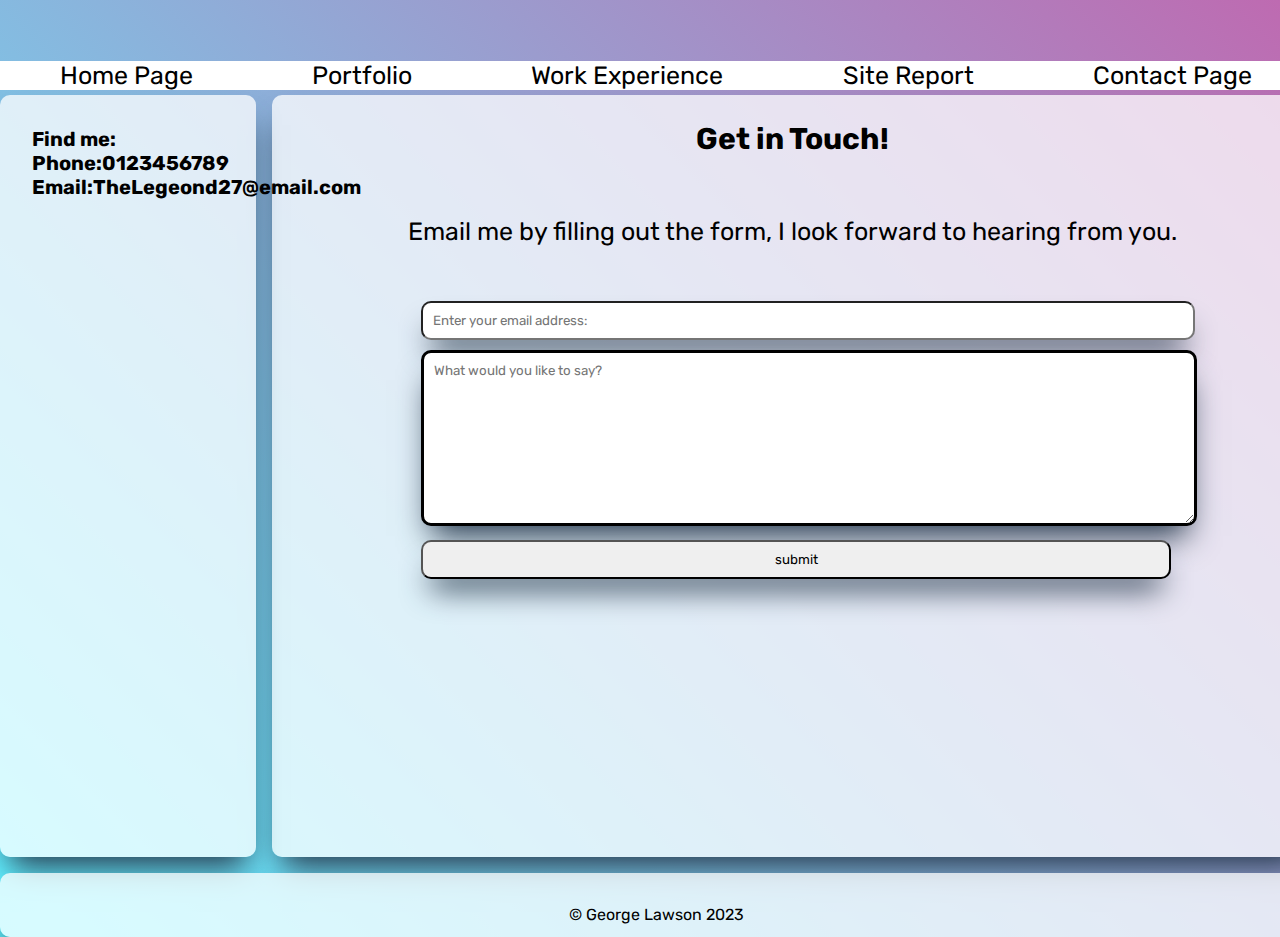
==== commit c209ab25: "Finalisation, added validation and report" ====
--- a/contact.html
+++ b/contact.html
@@ -1,5 +1,6 @@
 <!DOCTYPE html>
 <html lang="en">
+
 <head>
     <meta charset="UTF-8">
     <meta http-equiv="X-UA-Compatible" content="IE=edge">
@@ -10,16 +11,18 @@
     <link rel="stylesheet" href="mobile.css" media="screen and (max-width: 800px)">
     <link rel="stylesheet" href="desktop.css" media="screen and (min-width: 800px)">
 </head>
+
 <body id="clicked">
 
     <header>
 
-    <a class="on showNavFlip" href="#clicked"></a>
-    <a class="off showNav" href="#"></a>
+        <!-- Adding the navigation class to the contact page (hamburger) -->
+        <a class="on showNavFlip" href="#clicked"></a>
+        <a class="off showNav" href="#"></a>
 
-    <h1 class="animatetext">Contact</h1>
     </header>
 
+    <!-- navigation bar  -->
     <nav>
         <ul>
             <li class="menutitle">Home Page
@@ -50,9 +53,12 @@
         </ul>
     </nav>
 
+    <!--     Text on main body -->
     <main>
         <h1>Get in Touch!</h1>
         <p>Email me by filling out the form, I look forward to hearing from you.</p>
+
+        <!--         Contact form sending user to email app addressed to my email. All fields are required and have placeholder text. -->
 
         <form action="mailto:george27lawson@gmail.com?subjectContact" method="get">
 
@@ -63,14 +69,17 @@
             <input type="submit" class="submitbutton" value="submit">
         </form>
     </main>
+
+    <!--     Aside text -->
     <aside>
-        <h1>Find me:</h1>
-        <p1>Phone:0123456789 Email:TheLegeond27@email.com</p1>
+        <h2>Find me:</h2>
+        <h2>Phone:0123456789 Email:TheLegeond27@email.com</h2>
     </aside>
 
+    <!--     Footer text -->
     <footer>
-        &copy George Lawson 2023
+        &copy; George Lawson 2023
     </footer>
-    
+
 </body>
-</html>+
